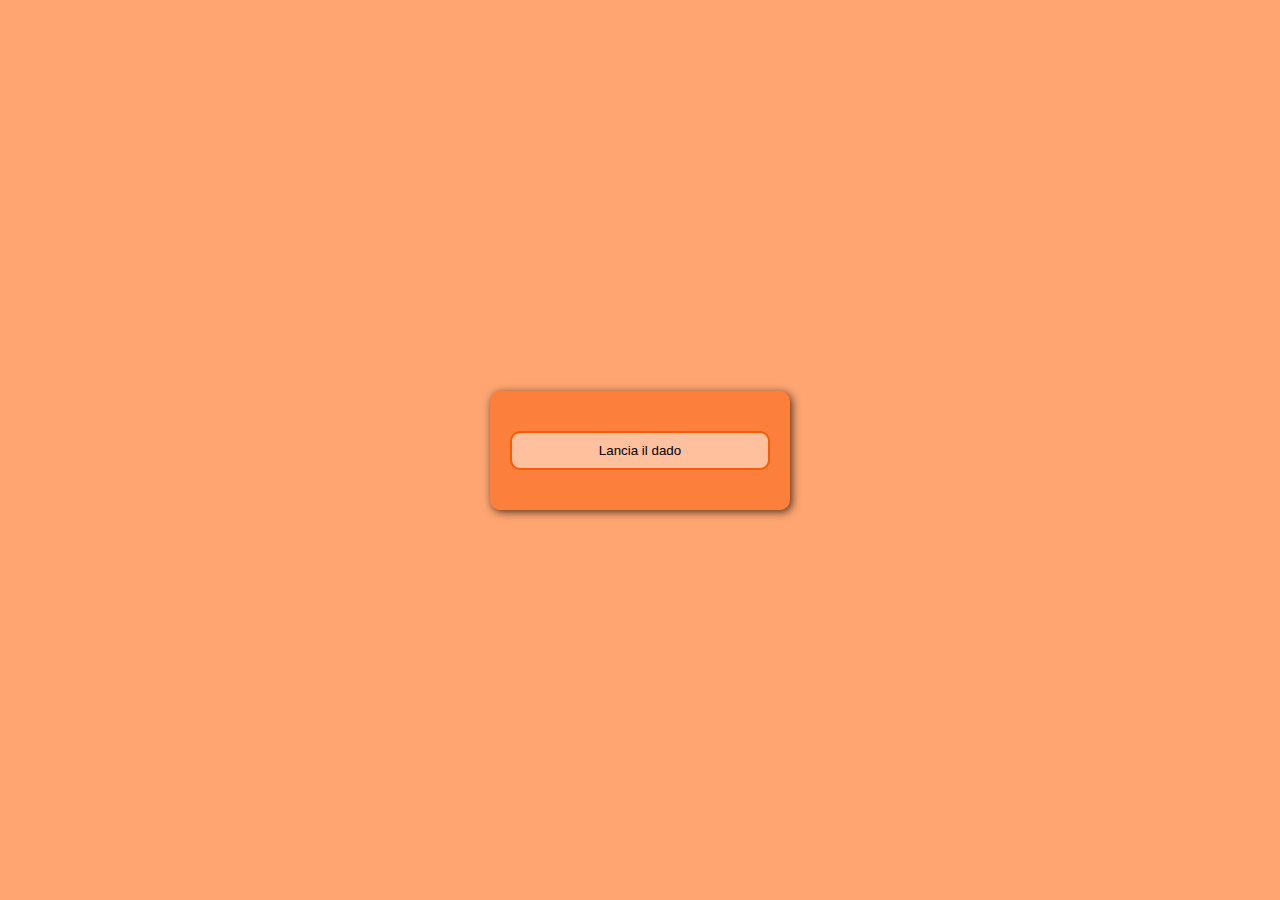
==== dadi/index.html @ 4417e62a "Ex Dadi." ====
<!DOCTYPE html>
<html lang="en" dir="ltr">
  <head>
    <meta charset="utf-8">
    <title>Dadi</title>
    <link rel="stylesheet" href="css/master.css">
  </head>
  <body>
    <div class="container">
      <div class="modal">
        <button id="lanciaDado" class="btn" type="button" name="button">Lancia il dado</button>
        <h2 id="result"></h2>
        <h3 id="resultUtente"></h3>
        <h3 id="resultPC"></h3>
      </div>
    </div>
    <script type="text/javascript" src="script.js">

    </script>
  </body>
</html>
---- dadi/css/master.css ----
@font-face {
  font-family: Montserrat;
  src: url(../font/Montserrat-Regular.ttf);
}
* {
  margin: 0;
  padding: 0;
  box-sizing: border-box;
}
body {
  font-family: Montserrat, sans-serif;
}
.container {
  width: 100%;
  height: 100vh;
  background-color: #fea571;
  display: flex;
  justify-content: center;
  align-items: center;
}
.modal {
  min-width: 300px;
  background-color: #FC803B;
  border-radius: 10px;
  text-align: center;
  padding: 20px;
  box-shadow: 2px 2px 8px rgba(0,0,0, 0.7);
}
.btn {
  width: 100%;
  padding: 10px 20px;
  margin: 20px 0;
  border: 2px solid #FA5A04;
  border-radius: 10px;
  background-color: hsla(0,0%,100%,.5);
}
.btn:hover {
  background-color: hsla(0,0%,100%,.7);
}
.show {
  transform: scale(1);
  transition: scale 1s, ease .5s;
}
.hidden {
  transform: scale(0);
  max-height: 0;
  max-width: 0;
  overflow: hidden;
  transition: scale .7s, ease .5s;
}
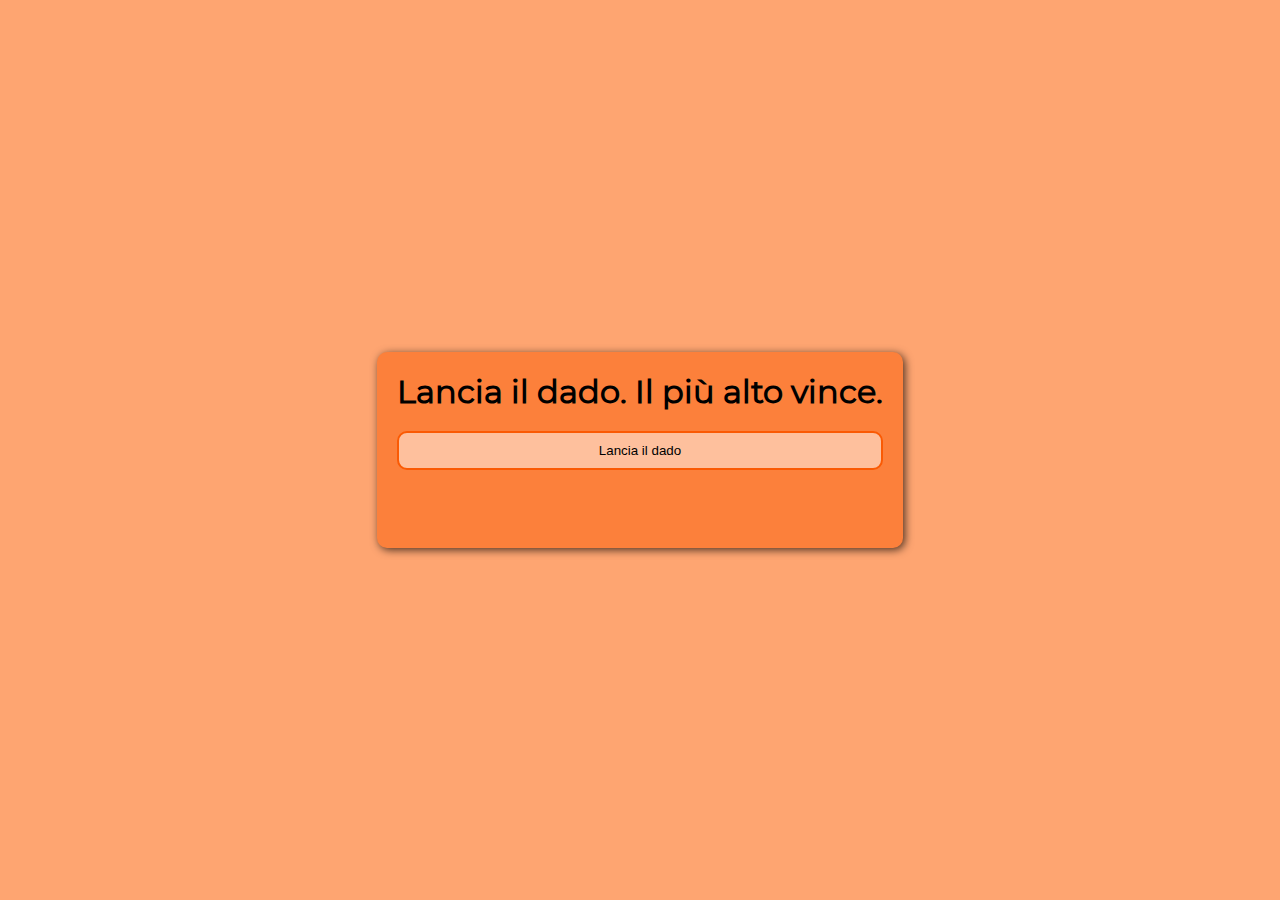
==== commit 1384a84f: "Gioco Dadi con immagini delle facce dei dadi." ====
--- a/dadi/index.html
+++ b/dadi/index.html
@@ -8,10 +8,19 @@
   <body>
     <div class="container">
       <div class="modal">
+        <h1>Lancia il dado. Il più alto vince.</h1>
         <button id="lanciaDado" class="btn" type="button" name="button">Lancia il dado</button>
+        <div class="">
+          <h3 id="resultUtente"></h3>
+          <img id="imgDado1" src="" alt="" class="">
+        </div>
+        <div class="">
+          <h3 id="resultPC"></h3>
+          <img id="imgDado2" src="" alt="" class="">
+        </div>
+
         <h2 id="result"></h2>
-        <h3 id="resultUtente"></h3>
-        <h3 id="resultPC"></h3>
+
       </div>
     </div>
     <script type="text/javascript" src="script.js">
--- a/dadi/css/master.css
+++ b/dadi/css/master.css
@@ -26,6 +26,9 @@
   padding: 20px;
   box-shadow: 2px 2px 8px rgba(0,0,0, 0.7);
 }
+.modal img {
+  max-width: 150px;
+}
 .btn {
   width: 100%;
   padding: 10px 20px;
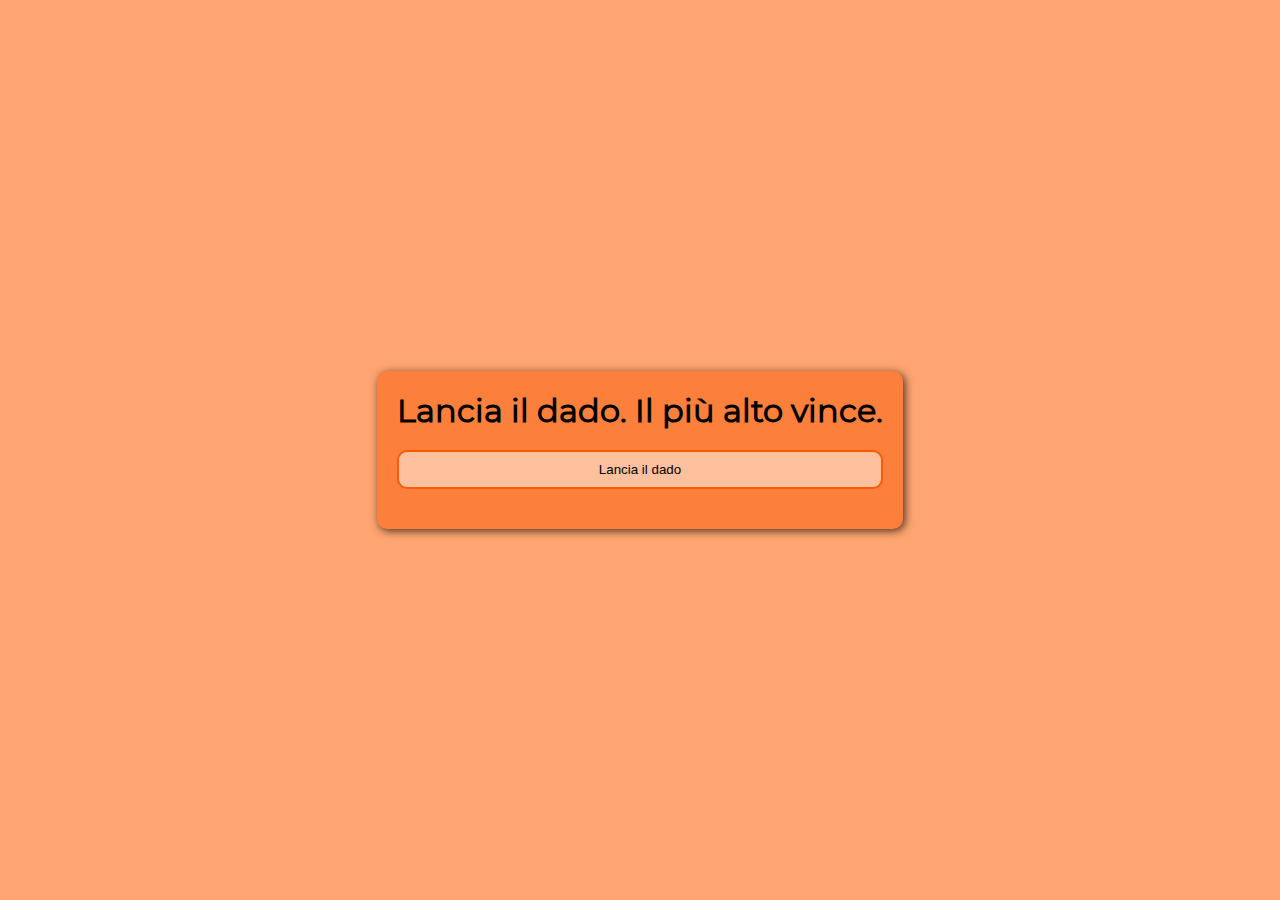
==== commit d314de2c: "Versione Dadi con Font Awesome." ====
--- a/dadi/index.html
+++ b/dadi/index.html
@@ -4,6 +4,7 @@
     <meta charset="utf-8">
     <title>Dadi</title>
     <link rel="stylesheet" href="css/master.css">
+    <link rel="stylesheet" href="https://cdnjs.cloudflare.com/ajax/libs/font-awesome/5.13.1/css/all.min.css">
   </head>
   <body>
     <div class="container">
@@ -12,11 +13,13 @@
         <button id="lanciaDado" class="btn" type="button" name="button">Lancia il dado</button>
         <div class="">
           <h3 id="resultUtente"></h3>
-          <img id="imgDado1" src="" alt="" class="">
+          <i id="dadoUtente" class=""></i>
+          <!-- <img id="imgDado1" src="" alt="" class=""> -->
         </div>
         <div class="">
           <h3 id="resultPC"></h3>
-          <img id="imgDado2" src="" alt="" class="">
+          <i id="dadoCPU" class=""></i>
+          <!-- <img id="imgDado2" src="" alt="" class=""> -->
         </div>
 
         <h2 id="result"></h2>
--- a/dadi/css/master.css
+++ b/dadi/css/master.css
@@ -29,6 +29,10 @@
 .modal img {
   max-width: 150px;
 }
+.modal i {
+  font-size: 5em;
+  color: green;
+}
 .btn {
   width: 100%;
   padding: 10px 20px;
